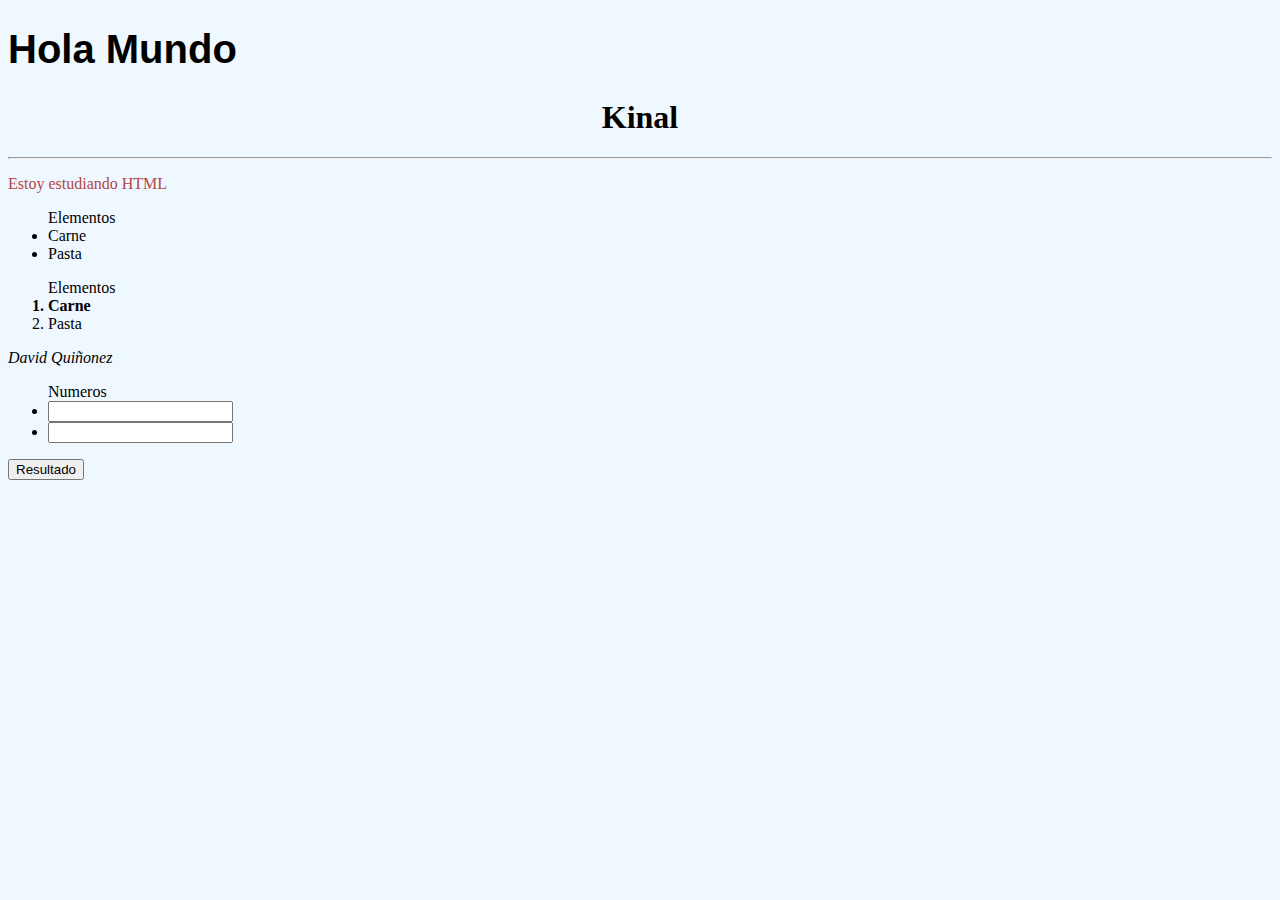
==== index.html @ 721d4641 "Este es el primer commit de este proyecto" ====
<!DOCTYPE html>
<html lang="en">

<head>
   <meta charset="UTF-8">
   <meta http-equiv="X-UA-Compatible" content="IE=edge">
   <meta name="viewport" content="width=device-width, initial-scale=1.0">
   <link rel="stylesheet" href="css/styles.css">
   <title>WebPage1 </title>

</head>


<body>
   <h1 class="title">Hola Mundo</h1>
   <h1 id="kinals">Kinal</h1>
   <hr>
   <p id="texto">Estoy estudiando HTML</p>


   <!-- Esto es una tabla sin orden -->
   <ul>
      Elementos
      <li>Carne</li>
      <li>Pasta</li>
   </ul>

   <!-- Esto es una tabla con orden -->
   <ol>
      Elementos
      <strong>
         <li>Carne</li>
      </strong>
      <li>Pasta</li>
   </ol>

   <!-- Esto se usa habitualmente para los autores -->
   <cite>David Quiñonez</cite>
   <br>

   <ul>
      Numeros
      <li>
         <input type="number" id="no1">
      </li>
      <li><input type="number" id ="no2">
      </li>
   </ul>
   <button id="boton" onclick="suma()">Resultado</button>

   <script src="js/index.js"></script>
</body>


</html>
---- css/styles.css ----
body {
    background-color: aliceblue;
}

.title {
    font-size: 40px;
    font-family: Arial, Helvetica, sans-serif;
}

#texto {
    color: rgb(178, 70, 70);
}

#kinals {
    text-align: center;
}
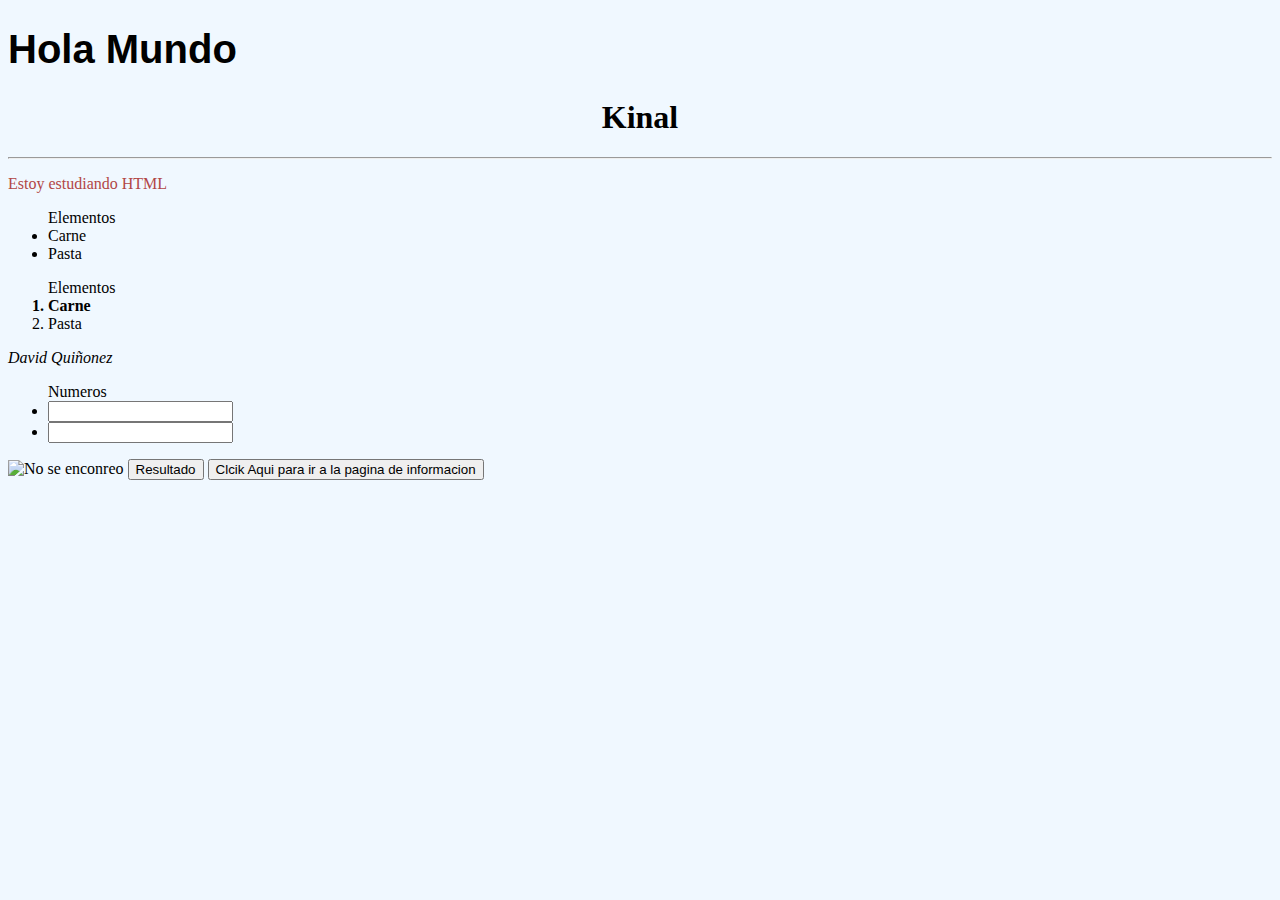
==== commit 8d287e45: "Este es el segundo commit se agrego un nuevop update" ====
--- a/index.html
+++ b/index.html
@@ -46,7 +46,11 @@
       <li><input type="number" id ="no2">
       </li>
    </ul>
+   <img class="imagen" src="https://upload.wikimedia.org/wikipedia/commons/5/5c/Kanye_West_at_the_2009_Tribeca_Film_Festival_%28crop_2%29.jpg" alt="No se enconreo">
    <button id="boton" onclick="suma()">Resultado</button>
+   
+
+   <a href="informacion.html"><button>Clcik Aqui para ir a la pagina de informacion</button></a>
 
    <script src="js/index.js"></script>
 </body>
--- a/css/styles.css
+++ b/css/styles.css
@@ -13,4 +13,10 @@
 
 #kinals {
     text-align: center;
+}
+
+.imagen {
+    width: 250px;
+    height: 250px;
+    
 }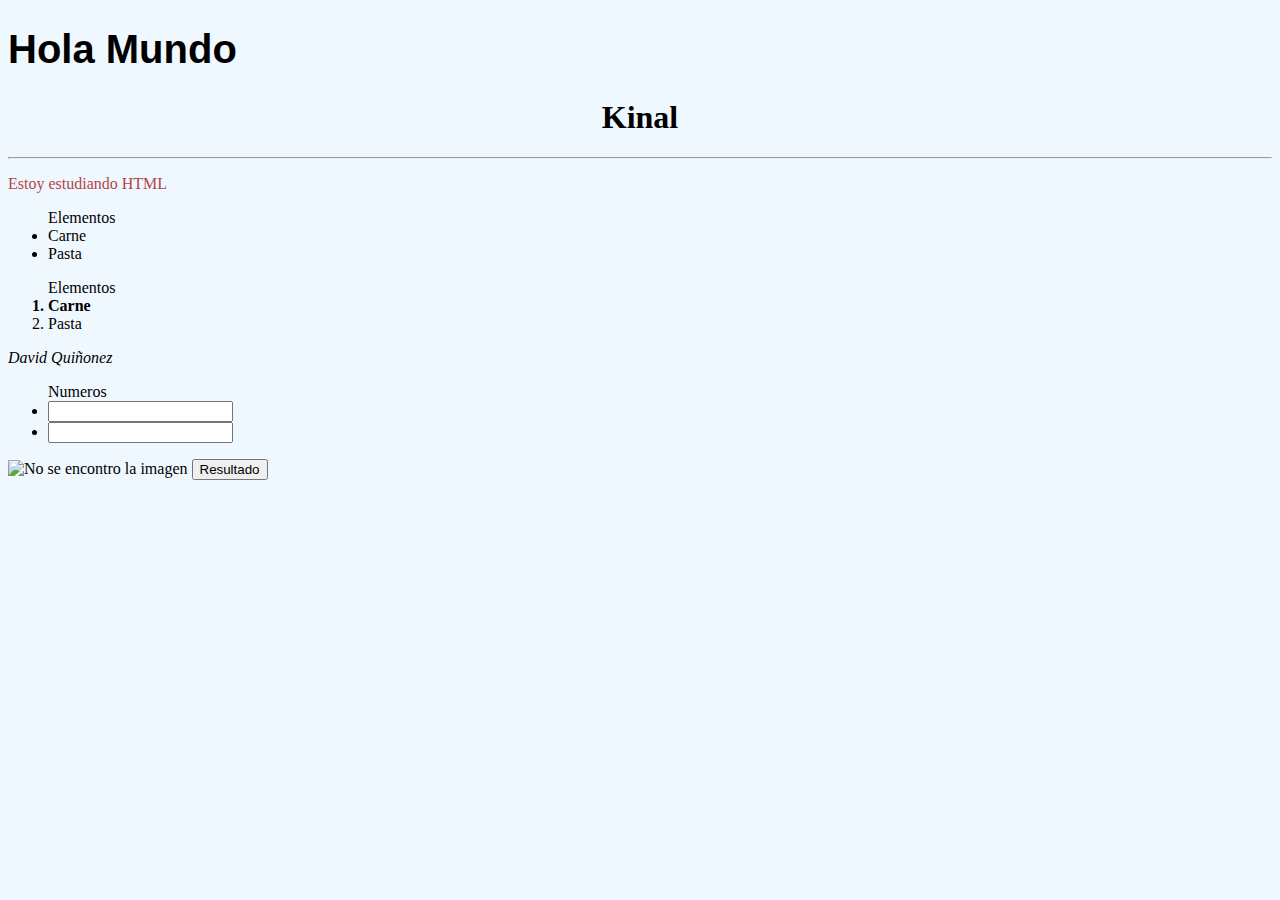
==== commit a7242665: "Este es el tercer y ultimo intento de subir el segundo commit a github" ====
--- a/index.html
+++ b/index.html
@@ -46,11 +46,8 @@
       <li><input type="number" id ="no2">
       </li>
    </ul>
-   <img class="imagen" src="https://upload.wikimedia.org/wikipedia/commons/5/5c/Kanye_West_at_the_2009_Tribeca_Film_Festival_%28crop_2%29.jpg" alt="No se enconreo">
+   <img class="imagen" src="https://upload.wikimedia.org/wikipedia/commons/5/5c/Kanye_West_at_the_2009_Tribeca_Film_Festival_%28crop_2%29.jpg" alt="No se encontro la imagen">
    <button id="boton" onclick="suma()">Resultado</button>
-   
-
-   <a href="informacion.html"><button>Clcik Aqui para ir a la pagina de informacion</button></a>
 
    <script src="js/index.js"></script>
 </body>
--- a/css/styles.css
+++ b/css/styles.css
@@ -15,8 +15,7 @@
     text-align: center;
 }
 
-.imagen {
+.imagen{
     width: 250px;
     height: 250px;
-    
 }